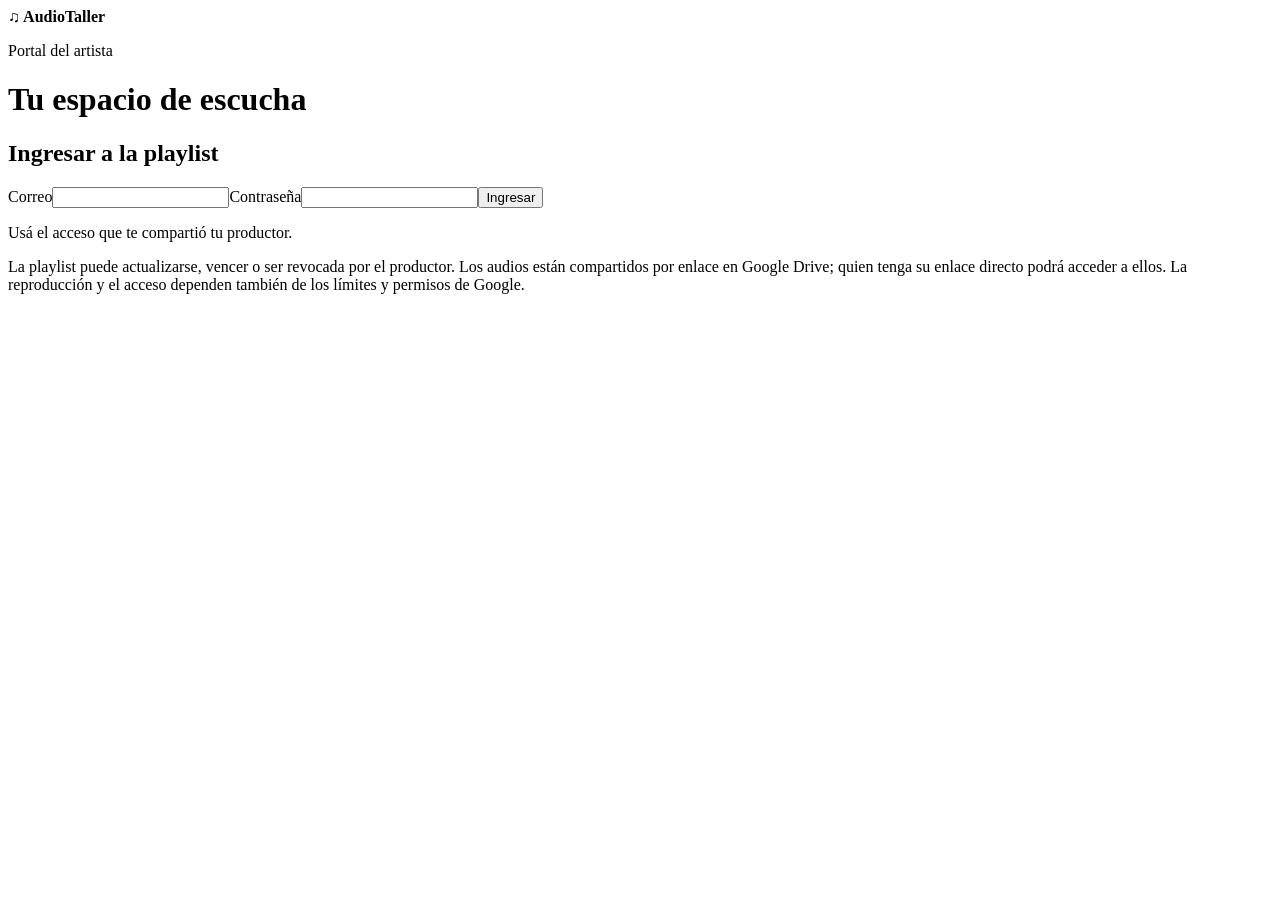
==== artist_web/public/index.html @ 366b7263 "Integrar catálogo, portal de artistas, devoluciones e instructivo PDF" ====
<!doctype html><html lang="es"><head><meta charset="utf-8"><meta name="viewport" content="width=device-width,initial-scale=1"><title>AudioTaller · Portal del artista</title><link rel="stylesheet" href="/portal.css"></head><body><main>
<header><div class="heading"><strong class="brand" id="producerBrand">♫ AudioTaller</strong><div><button id="reloadPlaylist" hidden>Actualizar playlist</button> <button id="logout" hidden>Cerrar sesión</button></div></div><p>Portal del artista</p><h1 id="title">Tu espacio de escucha</h1><p id="policy"></p></header>
<p id="error" role="alert"></p><form id="access"><h2>Ingresar a la playlist</h2><label>Correo<input id="email" type="email" autocomplete="username" required></label><label>Contraseña<input id="password" type="password" autocomplete="current-password" required></label><button id="login">Ingresar</button><p id="accessInfo">Usá el acceso que te compartió tu productor.</p></form>
<div id="tracks"></div><footer>La playlist puede actualizarse, vencer o ser revocada por el productor. Los audios están compartidos por enlace en Google Drive; quien tenga su enlace directo podrá acceder a ellos. La reproducción y el acceso dependen también de los límites y permisos de Google.</footer>
</main><script src="/portal.js"></script></body></html>
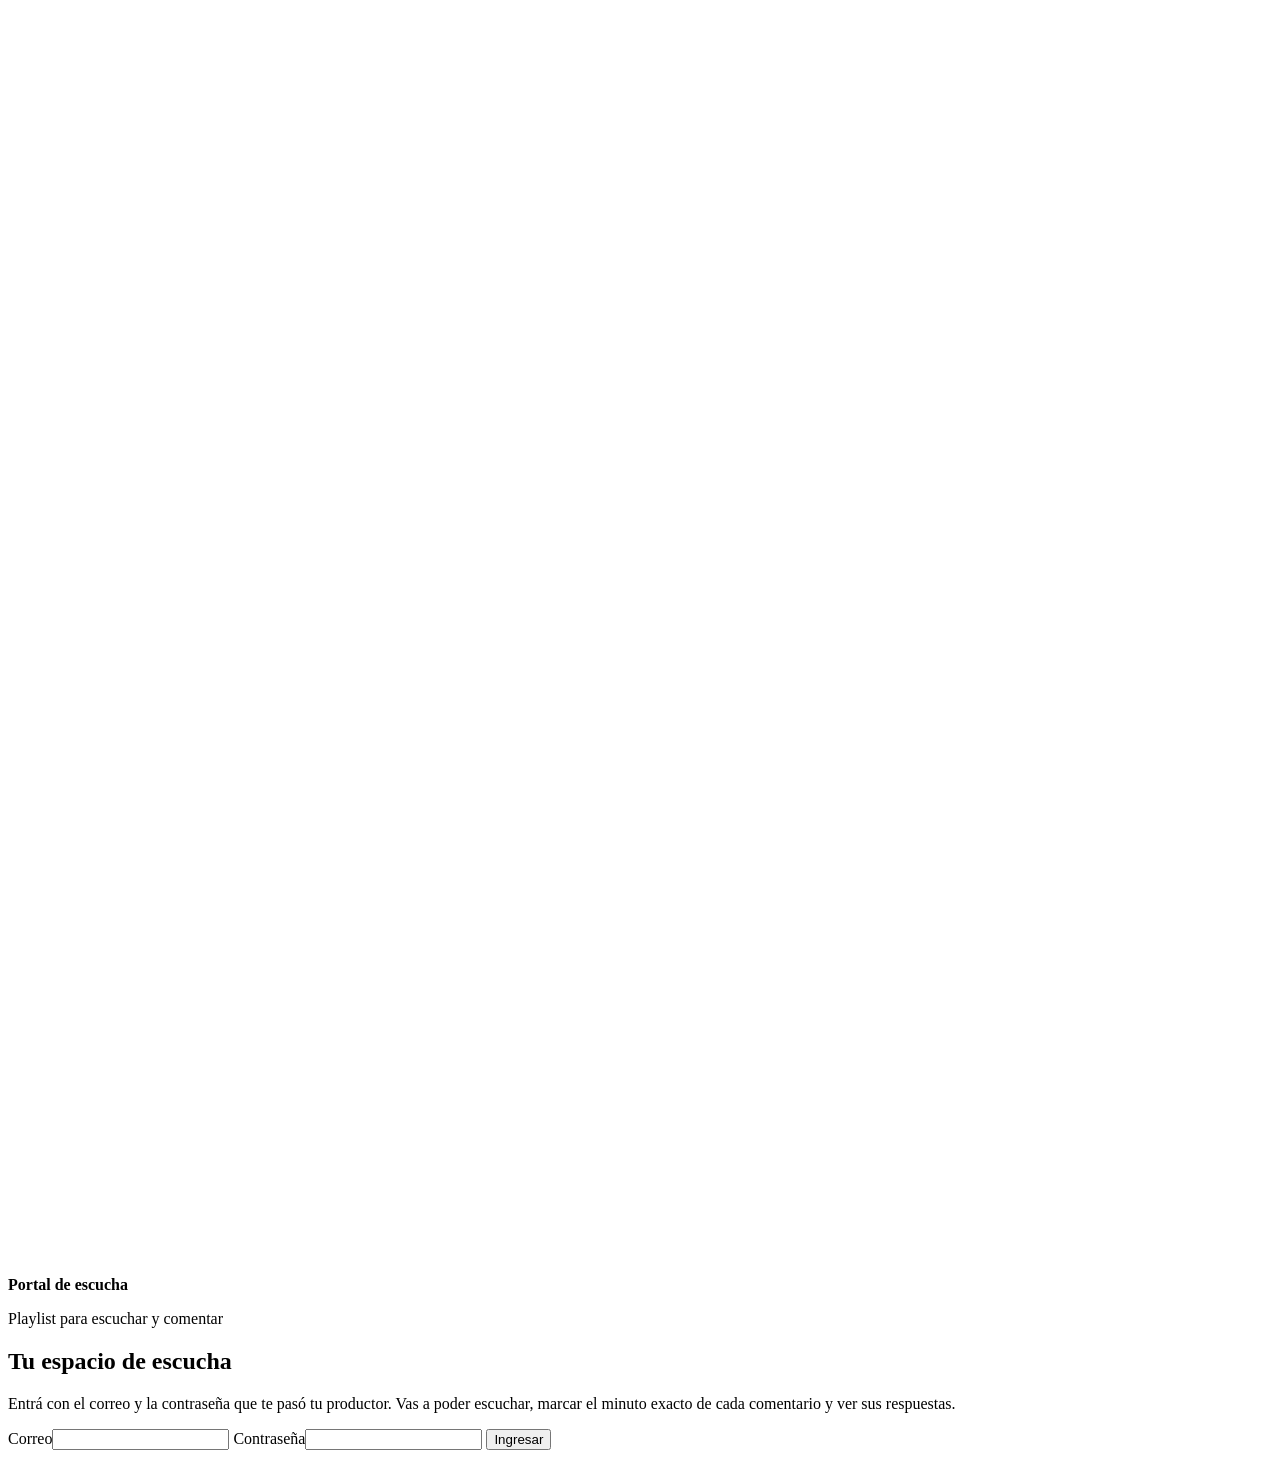
==== commit 794a8e2f: "Portal del artista: respuestas del productor, A/B y página que se actualiza sola - La página del por" ====
--- a/artist_web/public/index.html
+++ b/artist_web/public/index.html
@@ -1,5 +1,46 @@
-<!doctype html><html lang="es"><head><meta charset="utf-8"><meta name="viewport" content="width=device-width,initial-scale=1"><title>AudioTaller · Portal del artista</title><link rel="stylesheet" href="/portal.css"></head><body><main>
-<header><div class="heading"><strong class="brand" id="producerBrand">♫ AudioTaller</strong><div><button id="reloadPlaylist" hidden>Actualizar playlist</button> <button id="logout" hidden>Cerrar sesión</button></div></div><p>Portal del artista</p><h1 id="title">Tu espacio de escucha</h1><p id="policy"></p></header>
-<p id="error" role="alert"></p><form id="access"><h2>Ingresar a la playlist</h2><label>Correo<input id="email" type="email" autocomplete="username" required></label><label>Contraseña<input id="password" type="password" autocomplete="current-password" required></label><button id="login">Ingresar</button><p id="accessInfo">Usá el acceso que te compartió tu productor.</p></form>
-<div id="tracks"></div><footer>La playlist puede actualizarse, vencer o ser revocada por el productor. Los audios están compartidos por enlace en Google Drive; quien tenga su enlace directo podrá acceder a ellos. La reproducción y el acceso dependen también de los límites y permisos de Google.</footer>
-</main><script src="/portal.js"></script></body></html>
+<!doctype html><html lang="es"><head><meta charset="utf-8"><meta name="viewport" content="width=device-width,initial-scale=1"><meta name="robots" content="noindex">
+<title>Portal de escucha · AudioTaller</title>
+<link rel="preconnect" href="https://fonts.googleapis.com"><link rel="preconnect" href="https://fonts.gstatic.com" crossorigin>
+<link rel="stylesheet" href="https://fonts.googleapis.com/css2?family=Inter:wght@400;500;600;700;800&family=JetBrains+Mono:wght@400;600&display=swap">
+<link rel="stylesheet" href="/portal.css"></head><body>
+<header class="top"><div class="brand"><svg viewBox="0 0 24 24" aria-hidden="true"><path d="M3 10v4M7 7v10M11 4v16M15 8v8M19 11v2"/></svg><b>Portal de escucha</b><span id="sharedBy"></span></div>
+  <div class="who"><span id="who"></span><button id="logout" class="link" hidden>Salir</button></div></header>
+<div id="notice" class="notice" role="status" hidden></div>
+<p id="error" class="error" role="alert"></p>
+
+<section id="access" class="access"><div class="access-card">
+  <p class="eyebrow">Playlist para escuchar y comentar</p><h1>Tu espacio de escucha</h1>
+  <p class="muted">Entrá con el correo y la contraseña que te pasó tu productor. Vas a poder escuchar, marcar el minuto exacto de cada comentario y ver sus respuestas.</p>
+  <form id="accessForm"><label>Correo<input id="email" type="email" autocomplete="username" required></label>
+    <label>Contraseña<input id="password" type="password" autocomplete="current-password" required></label>
+    <button id="login" class="primary">Ingresar</button></form></div></section>
+
+<main id="app" hidden>
+  <section class="hero"><div class="cover" aria-hidden="true"><i></i><i></i></div>
+    <div class="hero-info"><p class="eyebrow">Playlist para escuchar y comentar</p><h1 id="title"></h1><p id="meta" class="muted"></p></div>
+    <button id="heroPlay" class="hero-play" aria-label="Reproducir la playlist">▶</button></section>
+  <div class="layout">
+    <div class="main-col">
+      <div class="tracks" role="table" aria-label="Audios de la playlist">
+        <div class="tr th" role="row"><span>#</span><span>Audio</span><span>Tus devoluciones</span><span class="r">Dur.</span></div>
+        <div id="tracks"></div></div>
+      <section id="player" class="player" aria-label="Reproductor">
+        <div class="player-head"><div><b id="nowTitle"></b> <span id="nowTag" class="tag" hidden>versión nueva</span></div><span class="time mono"><b id="tNow">0:00</b> / <span id="tDur">0:00</span></span></div>
+        <div id="wave" class="wave" role="slider" tabindex="0" aria-label="Posición del audio" aria-valuemin="0" aria-valuenow="0"></div>
+        <div class="controls"><button id="play" class="round" aria-label="Reproducir">▶</button><button id="back5" class="ghost">⟲ 5 s</button>
+          <div id="ab" class="ab" hidden><span class="muted">A/B con la versión que comentaste:</span><div class="seg"><button id="abA"></button><button id="abB" class="on"></button></div></div></div>
+        <form id="composer" class="composer">
+          <div class="stamp"><span id="stamp" class="mono chip-time">0:00</span><div class="nudge"><button type="button" id="minus" aria-label="Un segundo antes">−1 s</button><button type="button" id="plus" aria-label="Un segundo después">+1 s</button></div></div>
+          <div class="compose-main"><textarea id="text" maxlength="4000" rows="3" placeholder="Escribí tu devolución sobre este momento…" required></textarea>
+            <div class="compose-foot"><small id="hint" class="muted">Se marca el minuto donde pausaste. Podés moverlo ±1 s o dejarla como comentario general.</small>
+              <div class="row"><button type="button" id="general" class="ghost" aria-pressed="false">General</button><button id="send" class="primary">Enviar devolución</button></div></div>
+            <p id="sendStatus" class="muted" role="status"></p></div></form>
+      </section>
+    </div>
+    <aside class="side"><p class="eyebrow" id="sideTitle">Tus devoluciones</p><p id="counts" class="counts"></p><div id="notes"></div>
+      <p class="fine">Tu productor ve tus devoluciones con el minuto exacto, te responde y marca qué versión resuelve cada una. <span id="expires"></span></p></aside>
+  </div>
+  <footer class="fine">Los audios se comparten por enlace de Google Drive: quien tenga ese enlace directo puede escucharlos. La playlist puede actualizarse, vencer o ser revocada por el productor.</footer>
+</main>
+<audio id="audio" preload="none"></audio>
+<script src="/portal.js"></script></body></html>
